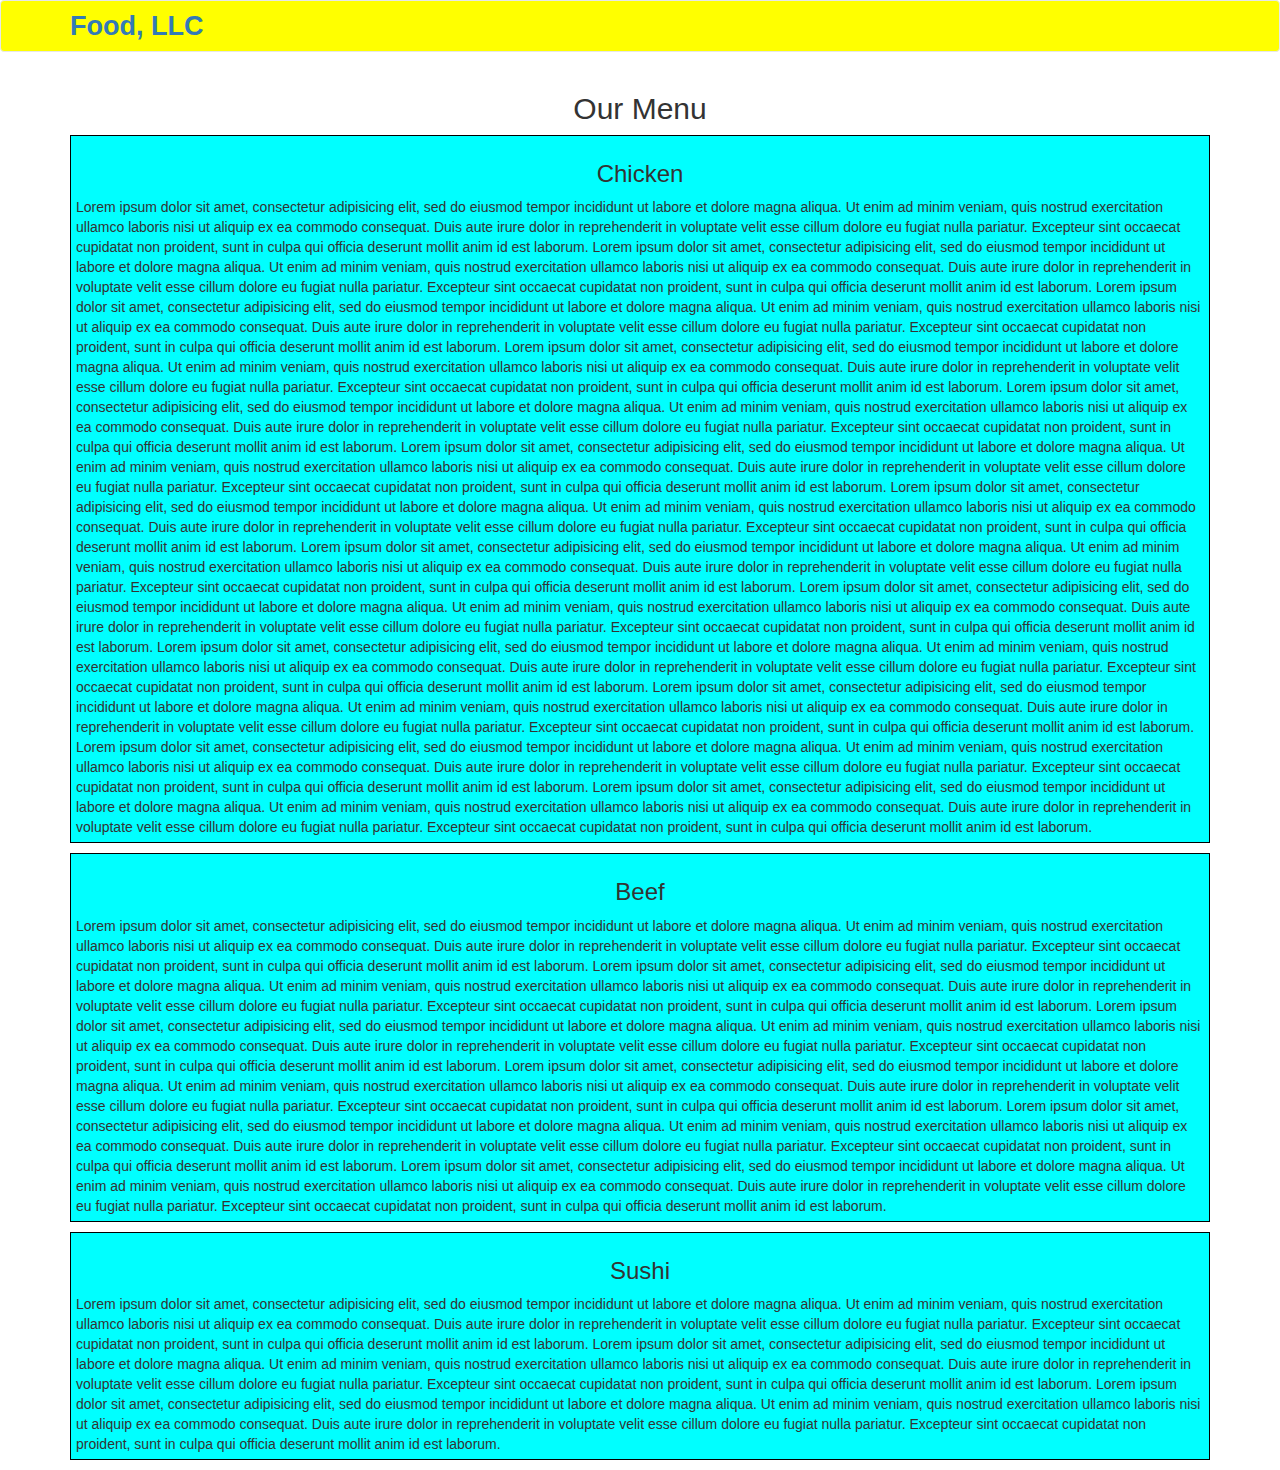
==== module3-solution/index.html @ 37b55580 "module3" ====
<!doctype html>
<html lang="en">
  <head>
    <meta charset="utf-8">
    <meta http-equiv="X-UA-Compatible" content="IE=edge">
    <meta name="viewport" content="width=device-width, initial-scale=1">

    <!-- HTML5 shim and Respond.js for IE8 support of HTML5 elements and media queries -->
    <!-- WARNING: Respond.js doesn't work if you view the page via file:// -->
    <!--[if lt IE 9]>
      <script src="https://oss.maxcdn.com/html5shiv/3.7.2/html5shiv.min.js"></script>
      <script src="https://oss.maxcdn.com/respond/1.4.2/respond.min.js"></script>
    <![endif]-->

    <title>Module 3 Solution</title>
    <link rel="stylesheet" href="css/bootstrap.min.css">
    <link rel="stylesheet" href="css/styles.css">
  </head>
<body>
  <header>
    <nav id="header-nav" class="navbar navbar-default">
    <div class="container"> 
        <div class="navbar-header">
          <div class="navbar-brand">
            <a href="index.html"><h1>Food, LLC</h1></a>
          </div>

          <button type="button" class="navbar-toggle collapsed" data-toggle="collapse" data-target="#collapsable-nav" aria-expanded="false">
            <span class="sr-only">Toggle navigation</span>
            <span class="icon-bar"></span>
            <span class="icon-bar"></span>
            <span class="icon-bar"></span>
          </button>
        </div>
        
        <div id="collapsable-nav" class="collapse navbar-collapse">
           <ul id="nav-list" class="nav navbar-nav navbar-right visible-xs">
            <li>
              <a href="#">
                 Chicken</a>
            </li>
            <li>
              <a href="#">
                 Beef</a>
            </li>
            <li>
              <a href="#">
                 Sushi</a>
            </li>
          </ul>
        </div>
    </div>
  </nav>
  </header> <!-- end of header -->

<div id="maincontent" class="container">
  <h2 class="text-center">Our Menu</h2>
  <section class="row">
    <div class="col-xs-12">
      <div id="box1">
      <h3 class="text-center">Chicken</h3>
      Lorem ipsum dolor sit amet, consectetur adipisicing elit, sed do eiusmod
      tempor incididunt ut labore et dolore magna aliqua. Ut enim ad minim veniam,
      quis nostrud exercitation ullamco laboris nisi ut aliquip ex ea commodo
      consequat. Duis aute irure dolor in reprehenderit in voluptate velit esse
      cillum dolore eu fugiat nulla pariatur. Excepteur sint occaecat cupidatat non
      proident, sunt in culpa qui officia deserunt mollit anim id est laborum.
      Lorem ipsum dolor sit amet, consectetur adipisicing elit, sed do eiusmod
      tempor incididunt ut labore et dolore magna aliqua. Ut enim ad minim veniam,
      quis nostrud exercitation ullamco laboris nisi ut aliquip ex ea commodo
      consequat. Duis aute irure dolor in reprehenderit in voluptate velit esse
      cillum dolore eu fugiat nulla pariatur. Excepteur sint occaecat cupidatat non
      proident, sunt in culpa qui officia deserunt mollit anim id est laborum.
      Lorem ipsum dolor sit amet, consectetur adipisicing elit, sed do eiusmod
      tempor incididunt ut labore et dolore magna aliqua. Ut enim ad minim veniam,
      quis nostrud exercitation ullamco laboris nisi ut aliquip ex ea commodo
      consequat. Duis aute irure dolor in reprehenderit in voluptate velit esse
      cillum dolore eu fugiat nulla pariatur. Excepteur sint occaecat cupidatat non
      proident, sunt in culpa qui officia deserunt mollit anim id est laborum.
      Lorem ipsum dolor sit amet, consectetur adipisicing elit, sed do eiusmod
      tempor incididunt ut labore et dolore magna aliqua. Ut enim ad minim veniam,
      quis nostrud exercitation ullamco laboris nisi ut aliquip ex ea commodo
      consequat. Duis aute irure dolor in reprehenderit in voluptate velit esse
      cillum dolore eu fugiat nulla pariatur. Excepteur sint occaecat cupidatat non
      proident, sunt in culpa qui officia deserunt mollit anim id est laborum.
      Lorem ipsum dolor sit amet, consectetur adipisicing elit, sed do eiusmod
      tempor incididunt ut labore et dolore magna aliqua. Ut enim ad minim veniam,
      quis nostrud exercitation ullamco laboris nisi ut aliquip ex ea commodo
      consequat. Duis aute irure dolor in reprehenderit in voluptate velit esse
      cillum dolore eu fugiat nulla pariatur. Excepteur sint occaecat cupidatat non
      proident, sunt in culpa qui officia deserunt mollit anim id est laborum.
      Lorem ipsum dolor sit amet, consectetur adipisicing elit, sed do eiusmod
      tempor incididunt ut labore et dolore magna aliqua. Ut enim ad minim veniam,
      quis nostrud exercitation ullamco laboris nisi ut aliquip ex ea commodo
      consequat. Duis aute irure dolor in reprehenderit in voluptate velit esse
      cillum dolore eu fugiat nulla pariatur. Excepteur sint occaecat cupidatat non
      proident, sunt in culpa qui officia deserunt mollit anim id est laborum.
      Lorem ipsum dolor sit amet, consectetur adipisicing elit, sed do eiusmod
      tempor incididunt ut labore et dolore magna aliqua. Ut enim ad minim veniam,
      quis nostrud exercitation ullamco laboris nisi ut aliquip ex ea commodo
      consequat. Duis aute irure dolor in reprehenderit in voluptate velit esse
      cillum dolore eu fugiat nulla pariatur. Excepteur sint occaecat cupidatat non
      proident, sunt in culpa qui officia deserunt mollit anim id est laborum.
      Lorem ipsum dolor sit amet, consectetur adipisicing elit, sed do eiusmod
      tempor incididunt ut labore et dolore magna aliqua. Ut enim ad minim veniam,
      quis nostrud exercitation ullamco laboris nisi ut aliquip ex ea commodo
      consequat. Duis aute irure dolor in reprehenderit in voluptate velit esse
      cillum dolore eu fugiat nulla pariatur. Excepteur sint occaecat cupidatat non
      proident, sunt in culpa qui officia deserunt mollit anim id est laborum.
      Lorem ipsum dolor sit amet, consectetur adipisicing elit, sed do eiusmod
      tempor incididunt ut labore et dolore magna aliqua. Ut enim ad minim veniam,
      quis nostrud exercitation ullamco laboris nisi ut aliquip ex ea commodo
      consequat. Duis aute irure dolor in reprehenderit in voluptate velit esse
      cillum dolore eu fugiat nulla pariatur. Excepteur sint occaecat cupidatat non
      proident, sunt in culpa qui officia deserunt mollit anim id est laborum.
      Lorem ipsum dolor sit amet, consectetur adipisicing elit, sed do eiusmod
      tempor incididunt ut labore et dolore magna aliqua. Ut enim ad minim veniam,
      quis nostrud exercitation ullamco laboris nisi ut aliquip ex ea commodo
      consequat. Duis aute irure dolor in reprehenderit in voluptate velit esse
      cillum dolore eu fugiat nulla pariatur. Excepteur sint occaecat cupidatat non
      proident, sunt in culpa qui officia deserunt mollit anim id est laborum.
      Lorem ipsum dolor sit amet, consectetur adipisicing elit, sed do eiusmod
      tempor incididunt ut labore et dolore magna aliqua. Ut enim ad minim veniam,
      quis nostrud exercitation ullamco laboris nisi ut aliquip ex ea commodo
      consequat. Duis aute irure dolor in reprehenderit in voluptate velit esse
      cillum dolore eu fugiat nulla pariatur. Excepteur sint occaecat cupidatat non
      proident, sunt in culpa qui officia deserunt mollit anim id est laborum.
      Lorem ipsum dolor sit amet, consectetur adipisicing elit, sed do eiusmod
      tempor incididunt ut labore et dolore magna aliqua. Ut enim ad minim veniam,
      quis nostrud exercitation ullamco laboris nisi ut aliquip ex ea commodo
      consequat. Duis aute irure dolor in reprehenderit in voluptate velit esse
      cillum dolore eu fugiat nulla pariatur. Excepteur sint occaecat cupidatat non
      proident, sunt in culpa qui officia deserunt mollit anim id est laborum.
      Lorem ipsum dolor sit amet, consectetur adipisicing elit, sed do eiusmod
      tempor incididunt ut labore et dolore magna aliqua. Ut enim ad minim veniam,
      quis nostrud exercitation ullamco laboris nisi ut aliquip ex ea commodo
      consequat. Duis aute irure dolor in reprehenderit in voluptate velit esse
      cillum dolore eu fugiat nulla pariatur. Excepteur sint occaecat cupidatat non
      proident, sunt in culpa qui officia deserunt mollit anim id est laborum.
    </div>
    </div>
    <div class="col-xs-12">
      <div id="box2">
      <h3 class="text-center">Beef</h3>
      Lorem ipsum dolor sit amet, consectetur adipisicing elit, sed do eiusmod
      tempor incididunt ut labore et dolore magna aliqua. Ut enim ad minim veniam,
      quis nostrud exercitation ullamco laboris nisi ut aliquip ex ea commodo
      consequat. Duis aute irure dolor in reprehenderit in voluptate velit esse
      cillum dolore eu fugiat nulla pariatur. Excepteur sint occaecat cupidatat non
      proident, sunt in culpa qui officia deserunt mollit anim id est laborum.
      Lorem ipsum dolor sit amet, consectetur adipisicing elit, sed do eiusmod
      tempor incididunt ut labore et dolore magna aliqua. Ut enim ad minim veniam,
      quis nostrud exercitation ullamco laboris nisi ut aliquip ex ea commodo
      consequat. Duis aute irure dolor in reprehenderit in voluptate velit esse
      cillum dolore eu fugiat nulla pariatur. Excepteur sint occaecat cupidatat non
      proident, sunt in culpa qui officia deserunt mollit anim id est laborum.
      Lorem ipsum dolor sit amet, consectetur adipisicing elit, sed do eiusmod
      tempor incididunt ut labore et dolore magna aliqua. Ut enim ad minim veniam,
      quis nostrud exercitation ullamco laboris nisi ut aliquip ex ea commodo
      consequat. Duis aute irure dolor in reprehenderit in voluptate velit esse
      cillum dolore eu fugiat nulla pariatur. Excepteur sint occaecat cupidatat non
      proident, sunt in culpa qui officia deserunt mollit anim id est laborum.
      Lorem ipsum dolor sit amet, consectetur adipisicing elit, sed do eiusmod
      tempor incididunt ut labore et dolore magna aliqua. Ut enim ad minim veniam,
      quis nostrud exercitation ullamco laboris nisi ut aliquip ex ea commodo
      consequat. Duis aute irure dolor in reprehenderit in voluptate velit esse
      cillum dolore eu fugiat nulla pariatur. Excepteur sint occaecat cupidatat non
      proident, sunt in culpa qui officia deserunt mollit anim id est laborum.
      Lorem ipsum dolor sit amet, consectetur adipisicing elit, sed do eiusmod
      tempor incididunt ut labore et dolore magna aliqua. Ut enim ad minim veniam,
      quis nostrud exercitation ullamco laboris nisi ut aliquip ex ea commodo
      consequat. Duis aute irure dolor in reprehenderit in voluptate velit esse
      cillum dolore eu fugiat nulla pariatur. Excepteur sint occaecat cupidatat non
      proident, sunt in culpa qui officia deserunt mollit anim id est laborum.
      Lorem ipsum dolor sit amet, consectetur adipisicing elit, sed do eiusmod
      tempor incididunt ut labore et dolore magna aliqua. Ut enim ad minim veniam,
      quis nostrud exercitation ullamco laboris nisi ut aliquip ex ea commodo
      consequat. Duis aute irure dolor in reprehenderit in voluptate velit esse
      cillum dolore eu fugiat nulla pariatur. Excepteur sint occaecat cupidatat non
      proident, sunt in culpa qui officia deserunt mollit anim id est laborum.
    </div>
    </div>
    <div class="col-xs-12">
      <div id="box3">
      <h3 class="text-center">Sushi</h3>
      Lorem ipsum dolor sit amet, consectetur adipisicing elit, sed do eiusmod
      tempor incididunt ut labore et dolore magna aliqua. Ut enim ad minim veniam,
      quis nostrud exercitation ullamco laboris nisi ut aliquip ex ea commodo
      consequat. Duis aute irure dolor in reprehenderit in voluptate velit esse
      cillum dolore eu fugiat nulla pariatur. Excepteur sint occaecat cupidatat non
      proident, sunt in culpa qui officia deserunt mollit anim id est laborum.
      Lorem ipsum dolor sit amet, consectetur adipisicing elit, sed do eiusmod
      tempor incididunt ut labore et dolore magna aliqua. Ut enim ad minim veniam,
      quis nostrud exercitation ullamco laboris nisi ut aliquip ex ea commodo
      consequat. Duis aute irure dolor in reprehenderit in voluptate velit esse
      cillum dolore eu fugiat nulla pariatur. Excepteur sint occaecat cupidatat non
      proident, sunt in culpa qui officia deserunt mollit anim id est laborum.
      Lorem ipsum dolor sit amet, consectetur adipisicing elit, sed do eiusmod
      tempor incididunt ut labore et dolore magna aliqua. Ut enim ad minim veniam,
      quis nostrud exercitation ullamco laboris nisi ut aliquip ex ea commodo
      consequat. Duis aute irure dolor in reprehenderit in voluptate velit esse
      cillum dolore eu fugiat nulla pariatur. Excepteur sint occaecat cupidatat non
      proident, sunt in culpa qui officia deserunt mollit anim id est laborum.
    </div>
    </div>
  </section>
</div>

  <!-- jQuery (Bootstrap JS plugins depend on it) -->
  <script src="js/jquery-1.11.3.min.js"></script>
  <script src="js/bootstrap.min.js"></script>
  <script src="js/script.js"></script>
</body>
</html>
---- module3-solution/css/styles.css ----
/* header */
.navbar-brand h1 {
  font-size: 1.5em;
  font-weight: bold;
  margin-top: 0;
  margin-bottom: 0;
  line-height: .75;
}
.navbar-header button.navbar-toggle {
  clear: both;
  margin-top: -30px;
}
nav.navbar {
	background-color: yellow;
}
#box1, #box2, #box3 {
	background-color: #00FFFF;
	margin-bottom: 10px;
	border: 1px solid black;
	padding: 5px;
}
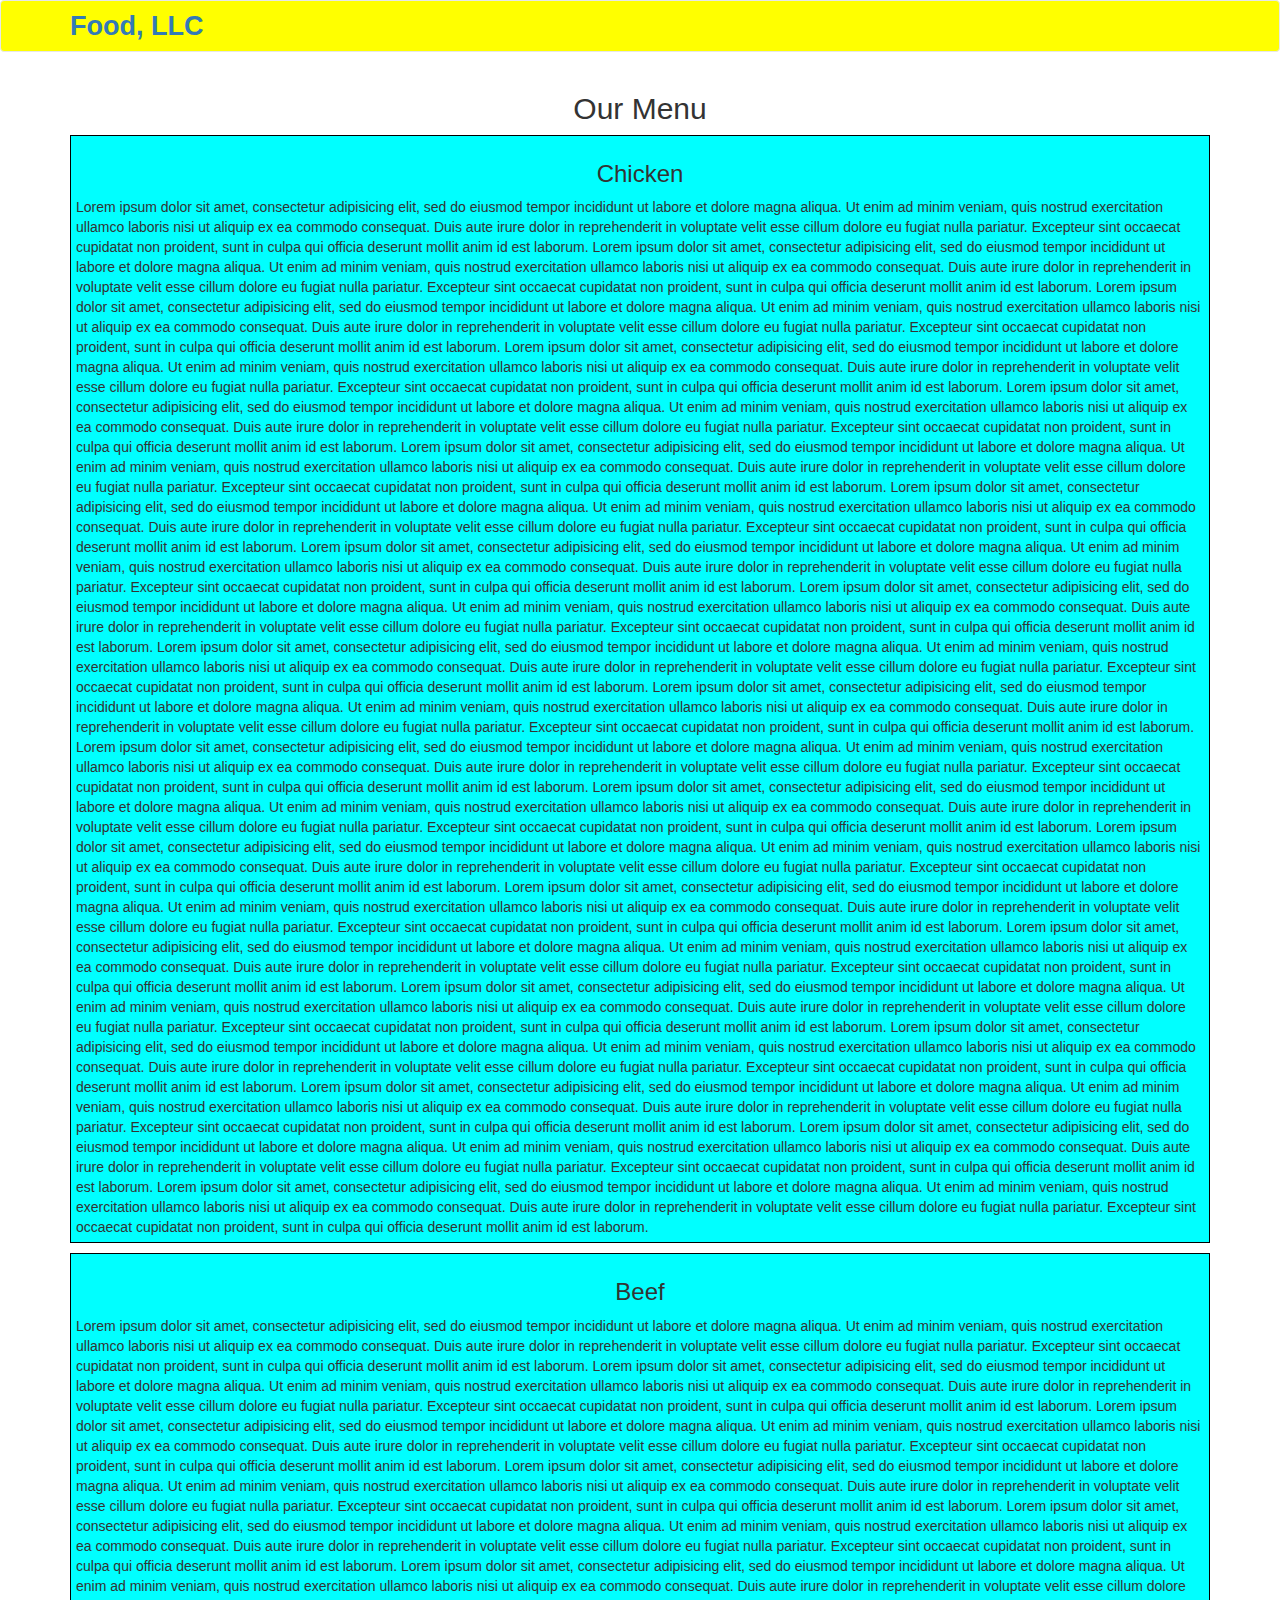
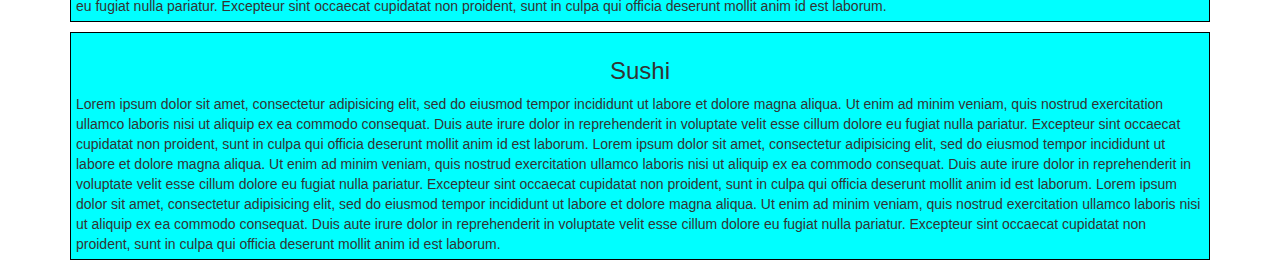
==== commit fb8c7703: "m3 some changes" ====
--- a/module3-solution/index.html
+++ b/module3-solution/index.html
@@ -35,15 +35,15 @@
         
         <div id="collapsable-nav" class="collapse navbar-collapse">
            <ul id="nav-list" class="nav navbar-nav navbar-right visible-xs">
-            <li>
+            <li class="text-center">
               <a href="#">
                  Chicken</a>
             </li>
-            <li>
+            <li class="text-center">
               <a href="#">
                  Beef</a>
             </li>
-            <li>
+            <li class="text-center">
               <a href="#">
                  Sushi</a>
             </li>
@@ -137,6 +137,54 @@
       consequat. Duis aute irure dolor in reprehenderit in voluptate velit esse
       cillum dolore eu fugiat nulla pariatur. Excepteur sint occaecat cupidatat non
       proident, sunt in culpa qui officia deserunt mollit anim id est laborum.
+            Lorem ipsum dolor sit amet, consectetur adipisicing elit, sed do eiusmod
+      tempor incididunt ut labore et dolore magna aliqua. Ut enim ad minim veniam,
+      quis nostrud exercitation ullamco laboris nisi ut aliquip ex ea commodo
+      consequat. Duis aute irure dolor in reprehenderit in voluptate velit esse
+      cillum dolore eu fugiat nulla pariatur. Excepteur sint occaecat cupidatat non
+      proident, sunt in culpa qui officia deserunt mollit anim id est laborum.
+      Lorem ipsum dolor sit amet, consectetur adipisicing elit, sed do eiusmod
+      tempor incididunt ut labore et dolore magna aliqua. Ut enim ad minim veniam,
+      quis nostrud exercitation ullamco laboris nisi ut aliquip ex ea commodo
+      consequat. Duis aute irure dolor in reprehenderit in voluptate velit esse
+      cillum dolore eu fugiat nulla pariatur. Excepteur sint occaecat cupidatat non
+      proident, sunt in culpa qui officia deserunt mollit anim id est laborum.
+      Lorem ipsum dolor sit amet, consectetur adipisicing elit, sed do eiusmod
+      tempor incididunt ut labore et dolore magna aliqua. Ut enim ad minim veniam,
+      quis nostrud exercitation ullamco laboris nisi ut aliquip ex ea commodo
+      consequat. Duis aute irure dolor in reprehenderit in voluptate velit esse
+      cillum dolore eu fugiat nulla pariatur. Excepteur sint occaecat cupidatat non
+      proident, sunt in culpa qui officia deserunt mollit anim id est laborum.
+      Lorem ipsum dolor sit amet, consectetur adipisicing elit, sed do eiusmod
+      tempor incididunt ut labore et dolore magna aliqua. Ut enim ad minim veniam,
+      quis nostrud exercitation ullamco laboris nisi ut aliquip ex ea commodo
+      consequat. Duis aute irure dolor in reprehenderit in voluptate velit esse
+      cillum dolore eu fugiat nulla pariatur. Excepteur sint occaecat cupidatat non
+      proident, sunt in culpa qui officia deserunt mollit anim id est laborum.
+            Lorem ipsum dolor sit amet, consectetur adipisicing elit, sed do eiusmod
+      tempor incididunt ut labore et dolore magna aliqua. Ut enim ad minim veniam,
+      quis nostrud exercitation ullamco laboris nisi ut aliquip ex ea commodo
+      consequat. Duis aute irure dolor in reprehenderit in voluptate velit esse
+      cillum dolore eu fugiat nulla pariatur. Excepteur sint occaecat cupidatat non
+      proident, sunt in culpa qui officia deserunt mollit anim id est laborum.
+      Lorem ipsum dolor sit amet, consectetur adipisicing elit, sed do eiusmod
+      tempor incididunt ut labore et dolore magna aliqua. Ut enim ad minim veniam,
+      quis nostrud exercitation ullamco laboris nisi ut aliquip ex ea commodo
+      consequat. Duis aute irure dolor in reprehenderit in voluptate velit esse
+      cillum dolore eu fugiat nulla pariatur. Excepteur sint occaecat cupidatat non
+      proident, sunt in culpa qui officia deserunt mollit anim id est laborum.
+      Lorem ipsum dolor sit amet, consectetur adipisicing elit, sed do eiusmod
+      tempor incididunt ut labore et dolore magna aliqua. Ut enim ad minim veniam,
+      quis nostrud exercitation ullamco laboris nisi ut aliquip ex ea commodo
+      consequat. Duis aute irure dolor in reprehenderit in voluptate velit esse
+      cillum dolore eu fugiat nulla pariatur. Excepteur sint occaecat cupidatat non
+      proident, sunt in culpa qui officia deserunt mollit anim id est laborum.
+      Lorem ipsum dolor sit amet, consectetur adipisicing elit, sed do eiusmod
+      tempor incididunt ut labore et dolore magna aliqua. Ut enim ad minim veniam,
+      quis nostrud exercitation ullamco laboris nisi ut aliquip ex ea commodo
+      consequat. Duis aute irure dolor in reprehenderit in voluptate velit esse
+      cillum dolore eu fugiat nulla pariatur. Excepteur sint occaecat cupidatat non
+      proident, sunt in culpa qui officia deserunt mollit anim id est laborum.
     </div>
     </div>
     <div class="col-xs-12">
